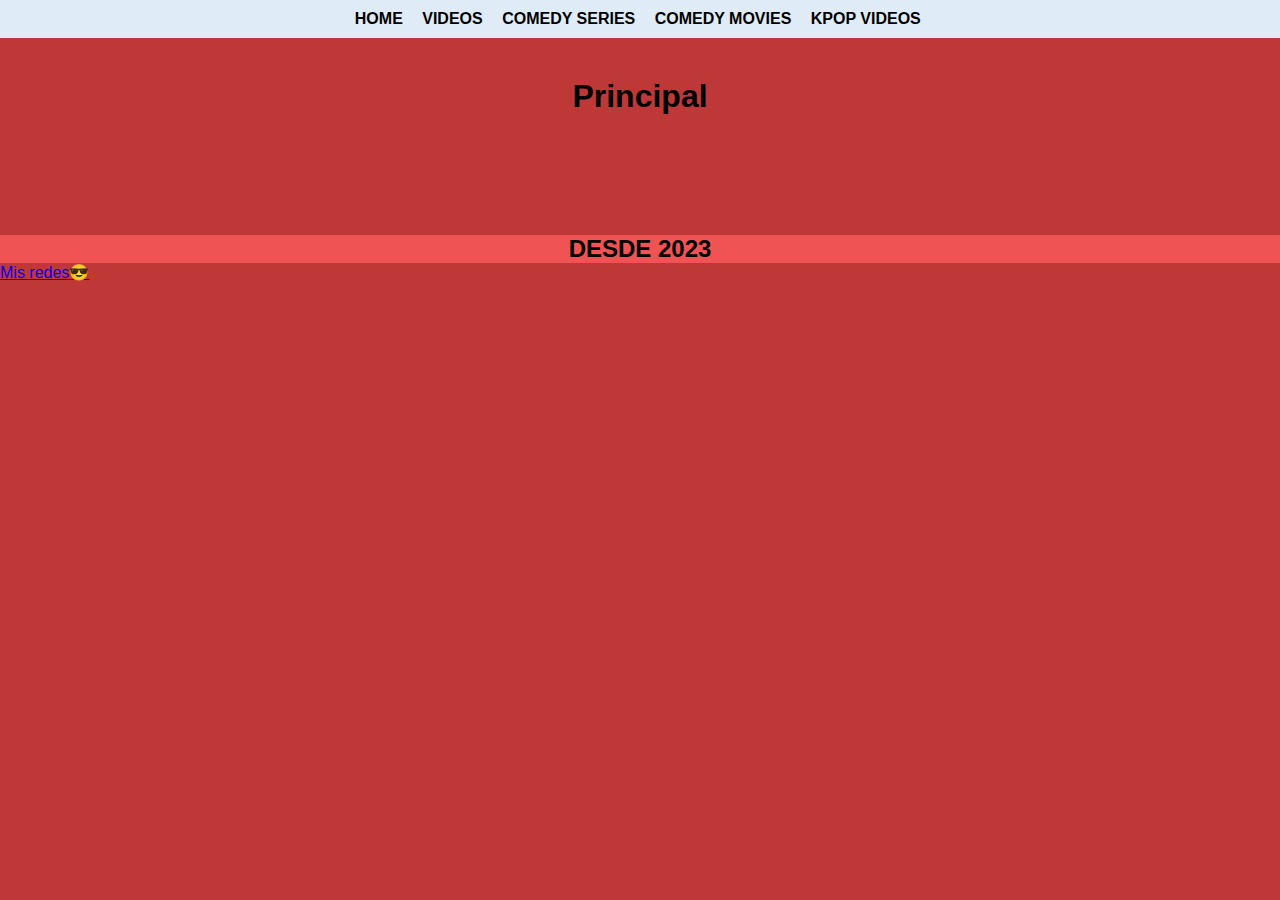
==== index.html @ 4f2d2587 "First commit" ====
<!DOCTYPE html>
<html lang="en">
<head>
    <meta charset="UTF-8">
    <meta http-equiv="X-UA-Compatible" content="IE=edge">
    <meta name="viewport" content="width=device-width, initial-scale=1.0">
    <!-- mi link css -->
    <link rel="stylesheet" href="css/main.css">
    <title>OPIVIEW'S</title>
</head>
<body>
    <!-- banner principal -->
    <header>
        <nav>
            <ul>
                <li>
                    <a href="index.html">HOME</a>
                </li>
                <li>
                    <a href="pages/americansvideos.html">VIDEOS</a>
                </li>
                <li>
                    <a href="pages/comedyseries.html">COMEDY SERIES</a>
                </li>
                <li>
                    <a href="pages/comedymovies.html">COMEDY MOVIES</a>
                </li>
                <li>
                    <a href="pages/kpopvideos.html">KPOP VIDEOS</a>
                </li>
                <li>
                    <a href="pages/ejemplo.html"></a>
                </li>
            </ul>
        </nav>
    </header>
    <!-- contenido principal -->
    <main>
        <h1>Principal</h1>
    </main>
    <!-- el pie de pagina -->
    <footer>
        <h2> DESDE 2023</h2>
    </footer>
    <!-- enlace absoluto -->
    <a href="https://linktr.ee/opiviews" target="_blank"> Mis redes😎</a>
</body>
</html>
---- css/main.css ----
/* reset */

*{
    margin: 0;
    padding: 0;
    box-sizing: border-box;
}

/* estilos genericos */

body{
    background-color: rgb(190, 56, 56);
    font-family: 'Franklin Gothic Medium', 'Arial Narrow', Arial, sans-serif;
}

/*estilode home*/

header{
    background-color: rgb(223, 235, 246);
    text-align: center;
    padding: 10px;
}

header nav ul{
    list-style: none;
}

header nav ul li{
    display: inline-block;
    margin-left: 15px;
}

header nav ul li a{
    text-decoration: none;
    color: black;
    font-weight: bold;
}

/* estilos de main */

main{
    text-align: center;
    padding: 40px;
}

main h1{
    margin-bottom: 40px;
}

/* estilos de footer */

footer{
    background-color: rgba(255, 92, 92, 0.757);
    text-align: center;
    margin-top: 40px;
}
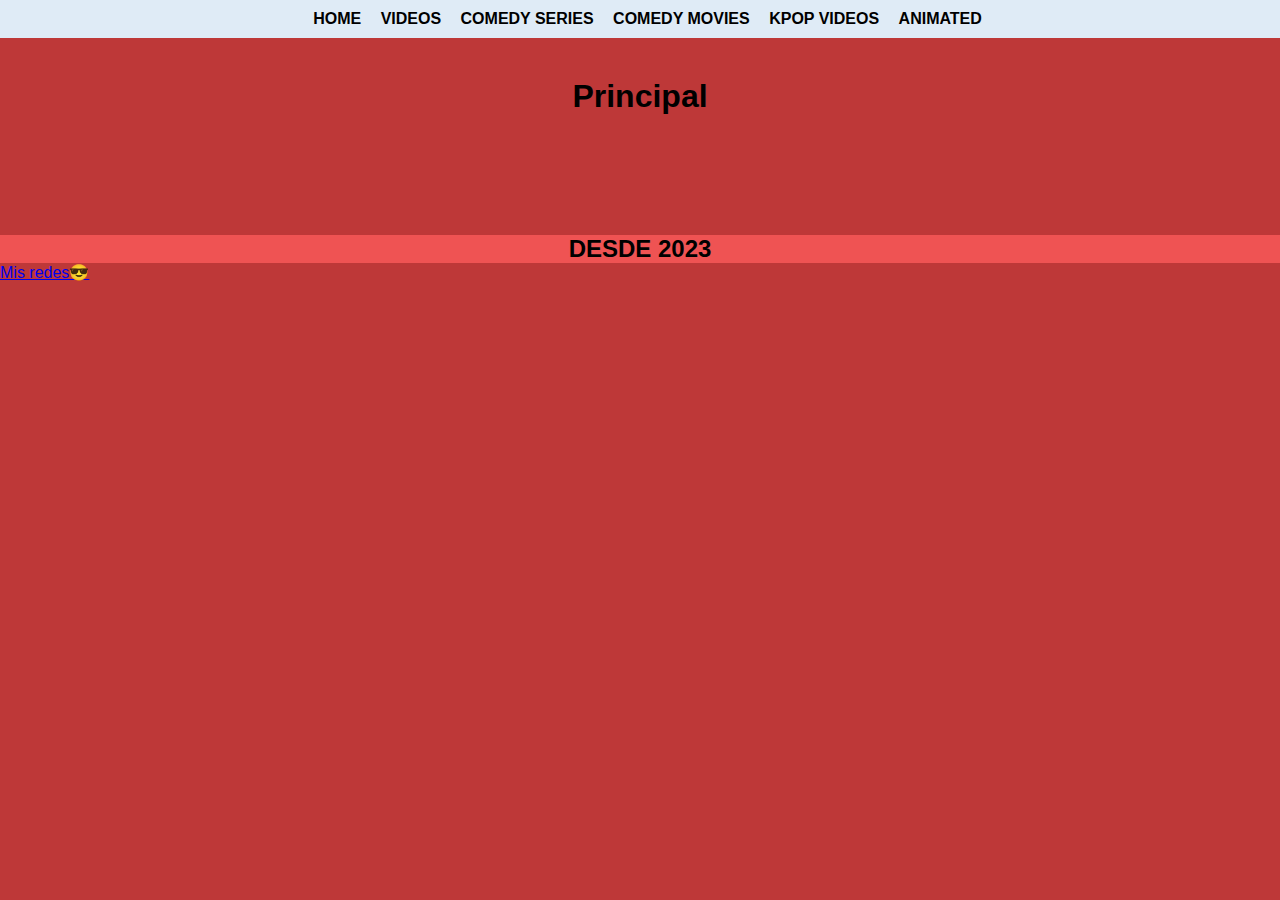
==== commit 2c91a9e7: "cambio enindex" ====
--- a/index.html
+++ b/index.html
@@ -29,7 +29,7 @@
                     <a href="pages/kpopvideos.html">KPOP VIDEOS</a>
                 </li>
                 <li>
-                    <a href="pages/ejemplo.html"></a>
+                    <a href="pages/ejemplo.html">ANIMATED</a>
                 </li>
             </ul>
         </nav>
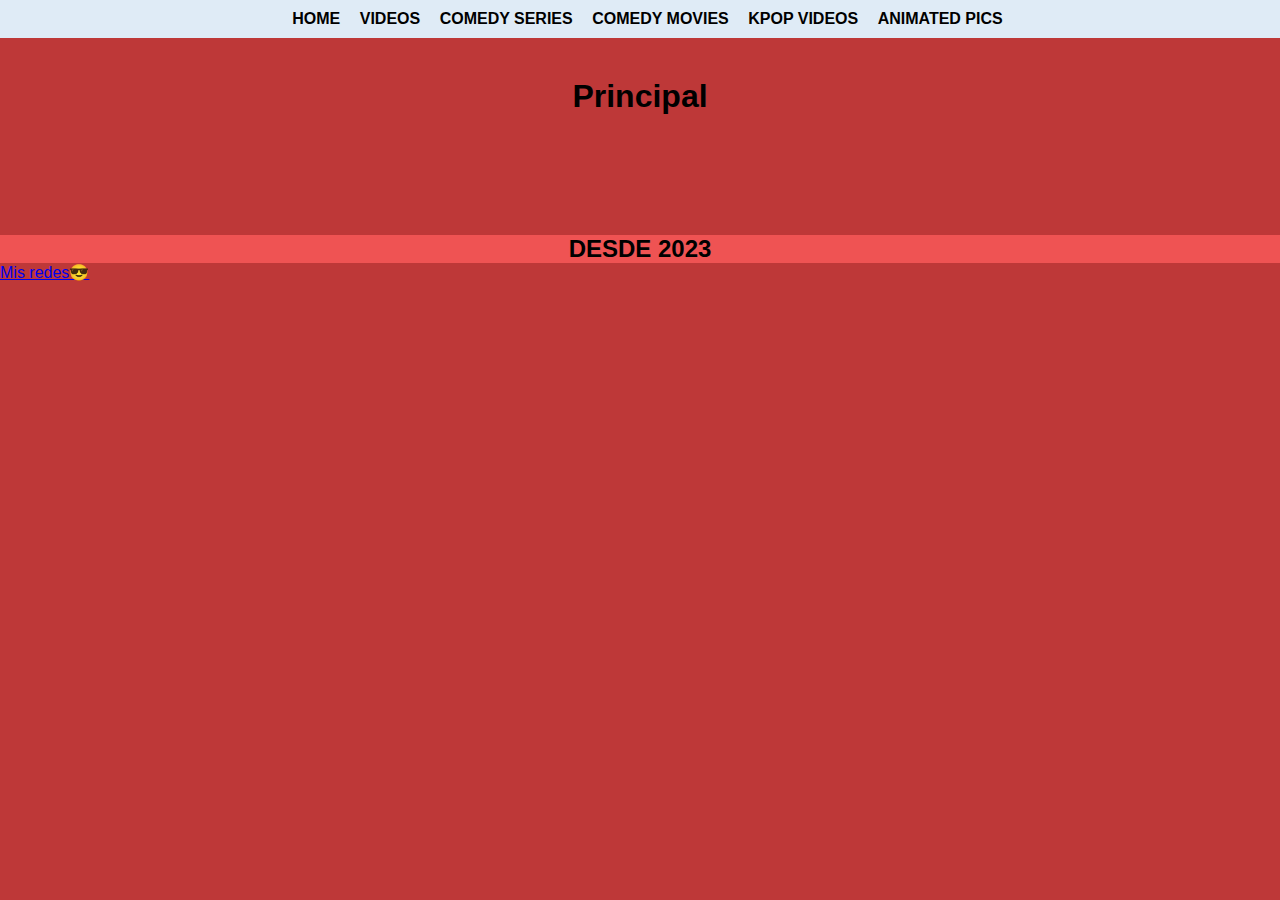
==== commit 6aef7e03: "otro cambio en index" ====
--- a/index.html
+++ b/index.html
@@ -29,7 +29,7 @@
                     <a href="pages/kpopvideos.html">KPOP VIDEOS</a>
                 </li>
                 <li>
-                    <a href="pages/ejemplo.html">ANIMATED</a>
+                    <a href="pages/ejemplo.html">ANIMATED PICS</a>
                 </li>
             </ul>
         </nav>
